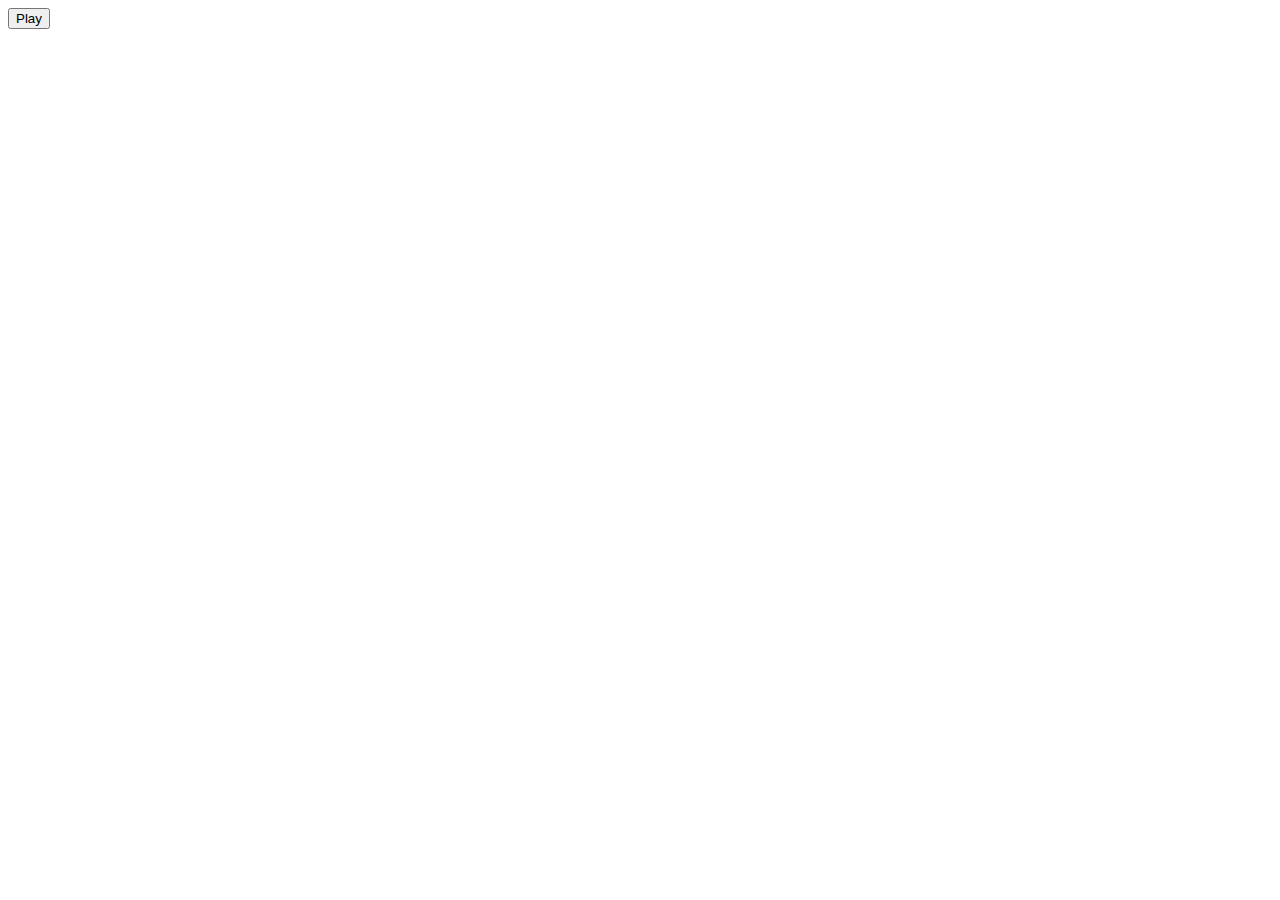
==== Assignment 1 Music Box/temp.html @ 05649edd "Changed page title" ====
<!doctype html><html><head></head><body><button onclick='play()'>Play</button><script>function play(){setTimeout(function() {new Audio('sounds/A.wav').play()}, 0);setTimeout(function() {new Audio('sounds/A.wav').play()}, 1000);setTimeout(function() {new Audio('sounds/A.wav').play()}, 2000);setTimeout(function() {new Audio('sounds/A.wav').play()}, 3000);setTimeout(function() {new Audio('sounds/A.wav').play()}, 4000);} </script></body ></html>
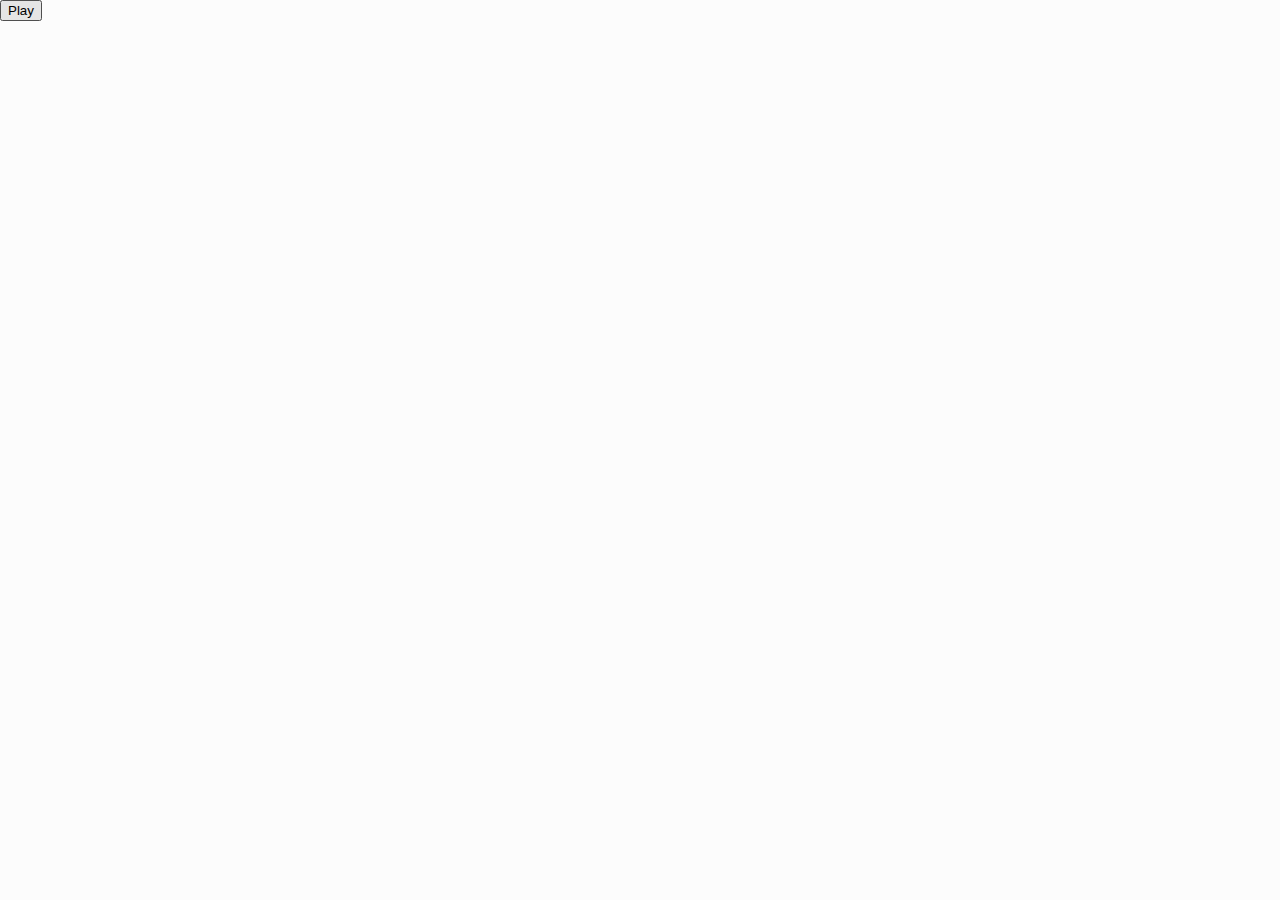
==== commit 0a293394: "Added assignment 2" ====
--- a/Assignment 1 Music Box/temp.html
+++ b/Assignment 1 Music Box/temp.html
@@ -1 +1 @@
-<!doctype html><html><head></head><body><button onclick='play()'>Play</button><script>function play(){setTimeout(function() {new Audio('sounds/A.wav').play()}, 0);setTimeout(function() {new Audio('sounds/A.wav').play()}, 1000);setTimeout(function() {new Audio('sounds/A.wav').play()}, 2000);setTimeout(function() {new Audio('sounds/A.wav').play()}, 3000);setTimeout(function() {new Audio('sounds/A.wav').play()}, 4000);} </script></body ></html>+<!doctype html><html><head><link rel='stylesheet' href='styles.css'/></head><body><div class='play-arrow' id='playArrow'></div><button onclick='play()'>Play</button><script> function play(){document.getElementById('playArrow').classList.add('play');setTimeout(function() {new Audio('sounds/A.wav').play()}, 0);setTimeout(function() {new Audio('sounds/A.wav').play()}, 1000);setTimeout(function() {new Audio('sounds/A.wav').play()}, 2000);setTimeout(function() {document.getElementById('playArrow').classList.remove('play')}, 2000);} </script></body></html>--- a/Assignment 1 Music Box/styles.css
+++ b/Assignment 1 Music Box/styles.css
@@ -0,0 +1,100 @@
+html {
+    height: 100%;
+    min-height: 100%;
+}
+
+body {
+    height: 100%;
+    min-height: 100%;
+    margin: 0px;
+    font-family: "Questrial", sans-serif;
+    background-size: auto;
+    background-color: rgb(252, 252, 252);
+    /*animation-iteration-count: 1;
+    animation-fill-mode: forwards;*/
+}
+
+.main-container {
+    position: relative;
+    display: flex;
+    justify-content: center;
+    align-items: center;
+    padding: 8px;
+    flex-direction: column;
+}
+
+.main-wrapper{
+    width: 500px;
+    justify-content: space-between;
+    display: flex;
+}
+.input-wrapper{
+    width: 6em;
+    position: relative;
+}
+.text-bg{
+    position: absolute;
+    top: 4.5em;
+    height: 1.3em;
+    width: 6em;
+    background-color: rgba(0, 128, 0, 0.4);
+    transition: 0.5s linear;
+    display: none;
+}
+.header-wrapper p{
+    margin: 2px;
+    width: 100%;
+    text-align: center;
+}
+.text-wrapper{
+    height: 500px;
+    margin-bottom: 6px;
+}
+#textBox{
+    width: 5em;
+    font-size: 1.4em;
+    resize: none;
+}
+#compiledCode{
+    resize: vertical;
+}
+#notesKey{
+    text-align: left;
+    padding-left: 4px;
+}
+.text-wrapper textarea{
+    height: 100%;
+}
+
+#buttons {
+    position: relative;
+    display: flex;
+    justify-content: center;
+    height: auto;
+}
+#buttons button{
+    position: relative;
+    padding: 12px 7px;
+    float: right;
+    color: white;
+    border: none;
+    transition: 0.2s;
+    border-radius: 0;
+}
+#buttons button:hover{
+    transform: scale(1.1);
+}
+#play-button {
+    background-color: rgb(0, 155, 0);
+}
+#clear-button {
+    background-color: rgb(175, 0, 0);
+}
+#play-button:hover {
+    background-color: rgb(0, 192, 0);
+}
+#clear-button:hover {
+    background-color: rgb(223, 0, 0);
+    z-index: 99;
+}
+
